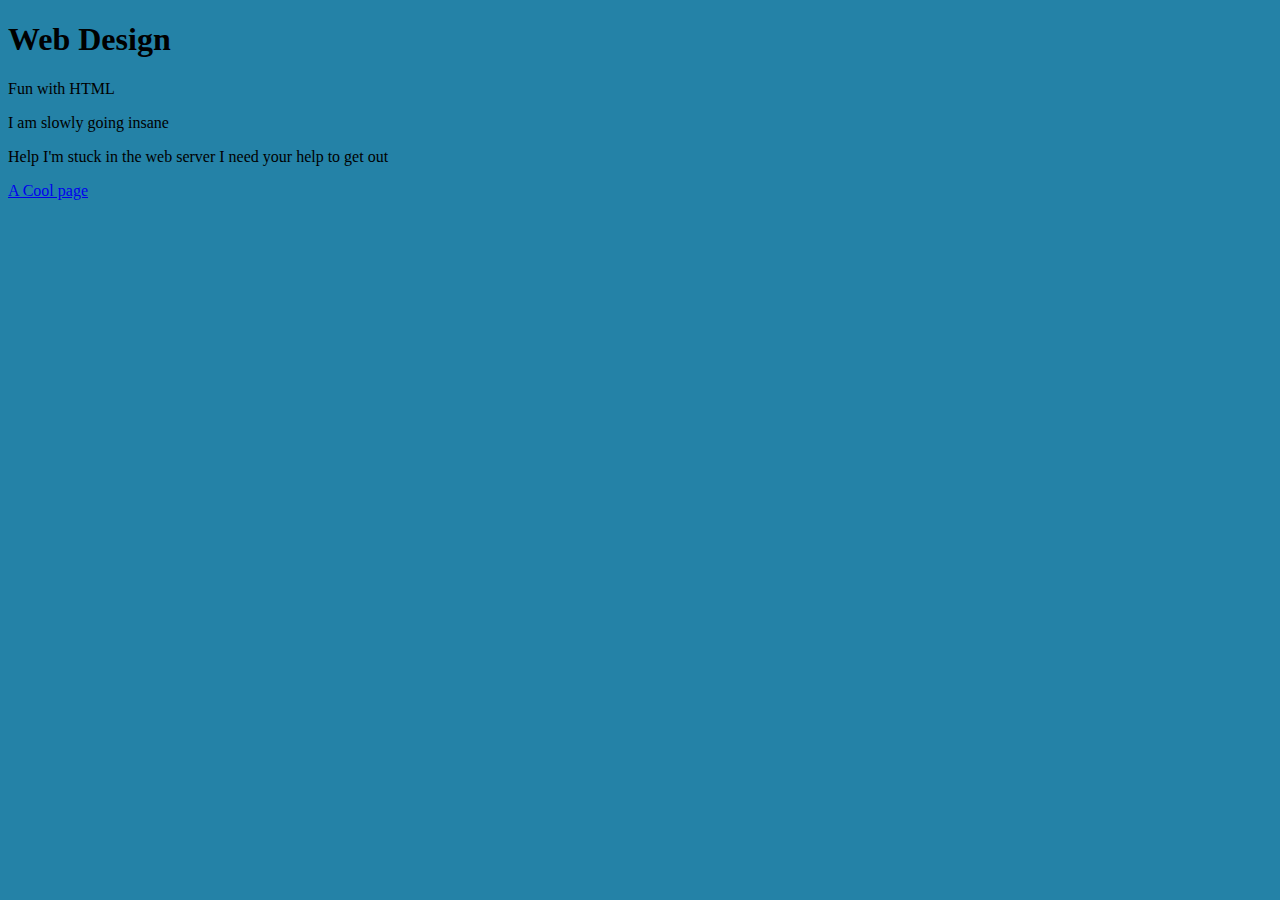
==== index.html @ ae1e4ca8 "Made index file for class" ====
<!DOCTYPE html>
<html lang="en">
<head>
    <meta charset="UTF-8">
    <meta http-equiv="X-UA-Compatible" content="IE=edge">
    <meta name="viewport" content="width=device-width, initial-scale=1.0">
    <title>WDD 130 Landing</title>
    <link rel="stylesheet" href="./style.css">
</head>

<body>
    <h1>Web Design</h1>    
    <p>Fun with HTML</p>
    <p>I am slowly going insane</p>
    <p>Help I'm stuck in the web server I need your help to get out</p>
    <a href="./page.html">A Cool page</a>
</body>

</html>
---- style.css ----
body{
    background-color: rgb(36, 130, 167);
}
h1{
    
}
p{
    
}
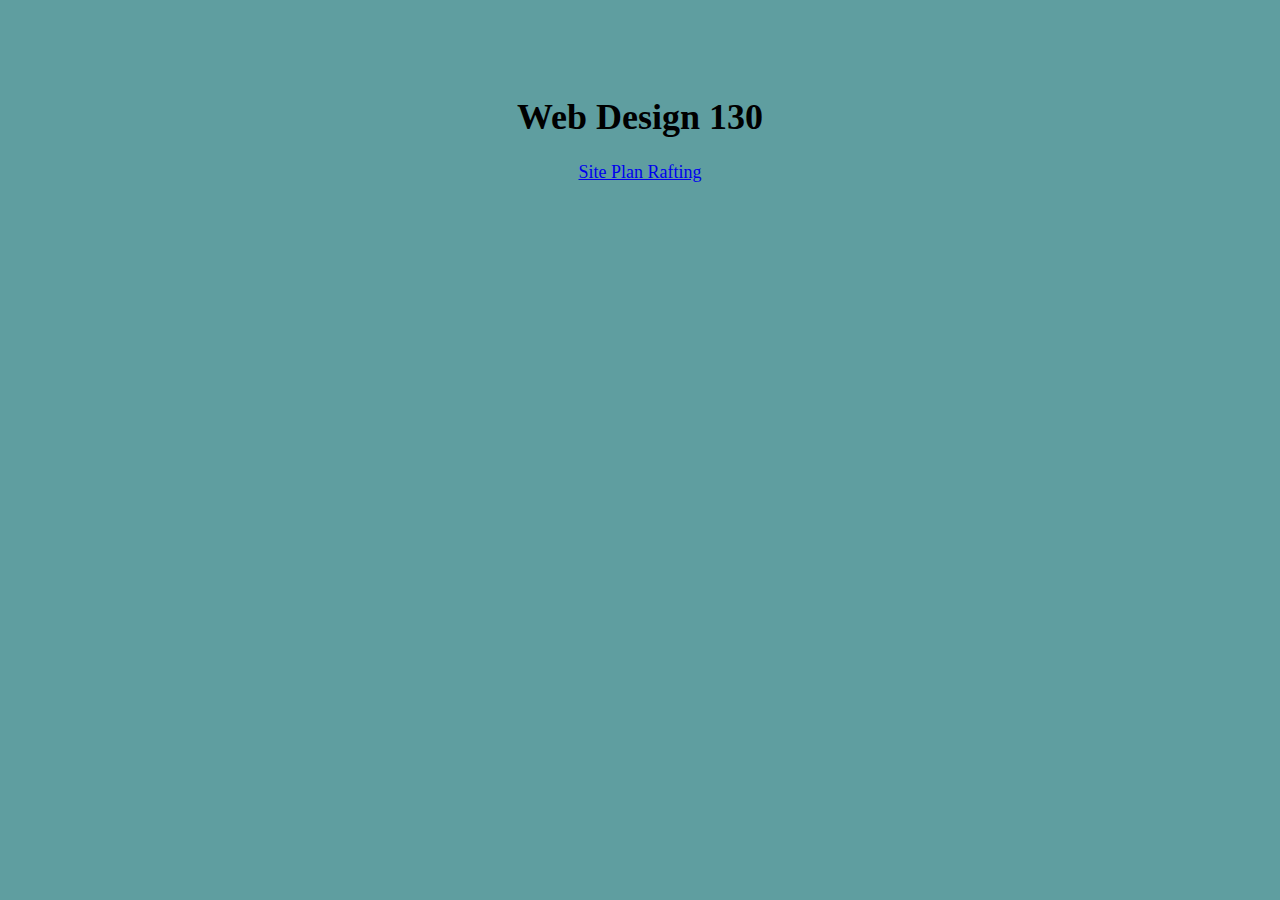
==== commit 2508d5d7: "Site Plan" ====
--- a/index.html
+++ b/index.html
@@ -9,11 +9,8 @@
 </head>
 
 <body>
-    <h1>Web Design</h1>    
-    <p>Fun with HTML</p>
-    <p>I am slowly going insane</p>
-    <p>Help I'm stuck in the web server I need your help to get out</p>
-    <a href="./page.html">A Cool page</a>
+    <h1>Web Design 130</h1>    
+    <a href="./wwr/site-plan-rafting.html">Site Plan Rafting</a>
 </body>
 
 </html>--- a/style.css
+++ b/style.css
@@ -1,6 +1,11 @@
-body{
-    background-color: rgb(36, 130, 167);
-}
+body {
+    max-width: 960px;
+    margin: 0 auto;
+    padding: 4em;
+    font-size: 18px;
+    text-align: center;
+    background-color: cadetblue;
+  }
 h1{
     
 }
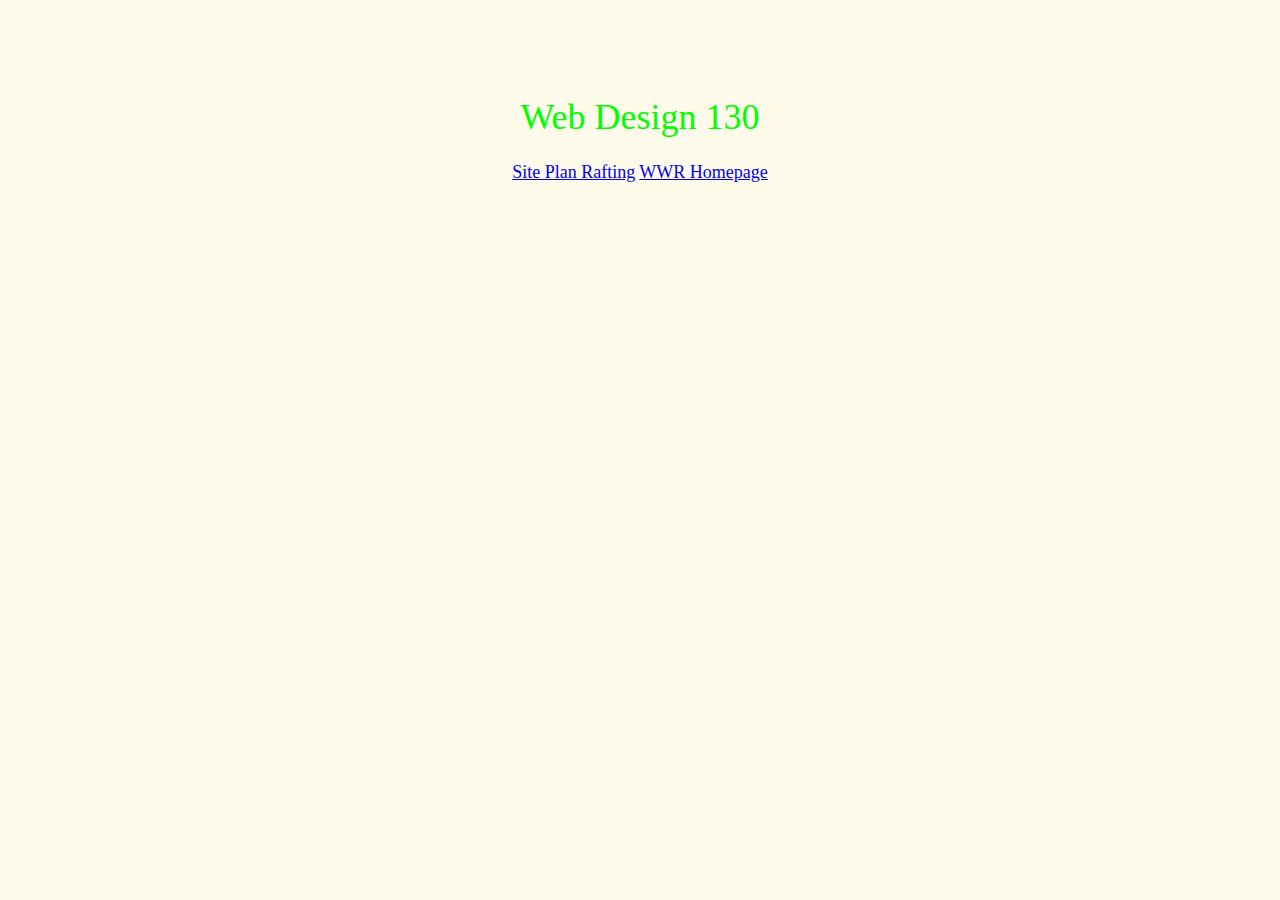
==== commit 77fa35c1: "WWR html" ====
--- a/index.html
+++ b/index.html
@@ -9,8 +9,9 @@
 </head>
 
 <body>
-    <h1>Web Design 130</h1>    
-    <a href="./wwr/site-plan-rafting.html">Site Plan Rafting</a>
+    <h1 class="Title">Web Design 130</h1>    
+    <a href="./wwr/site-plan-rafting.html", class="Link">Site Plan Rafting</a>
+    <a href="./wwr/index.html", class="Link">WWR Homepage</a>
 </body>
 
 </html>--- a/style.css
+++ b/style.css
@@ -4,11 +4,9 @@
     padding: 4em;
     font-size: 18px;
     text-align: center;
-    background-color: cadetblue;
+    background-color: #FEFBEA;
   }
-h1{
-    
-}
-p{
-    
+.Title{
+  font-weight: 400;
+  color:lime;
 }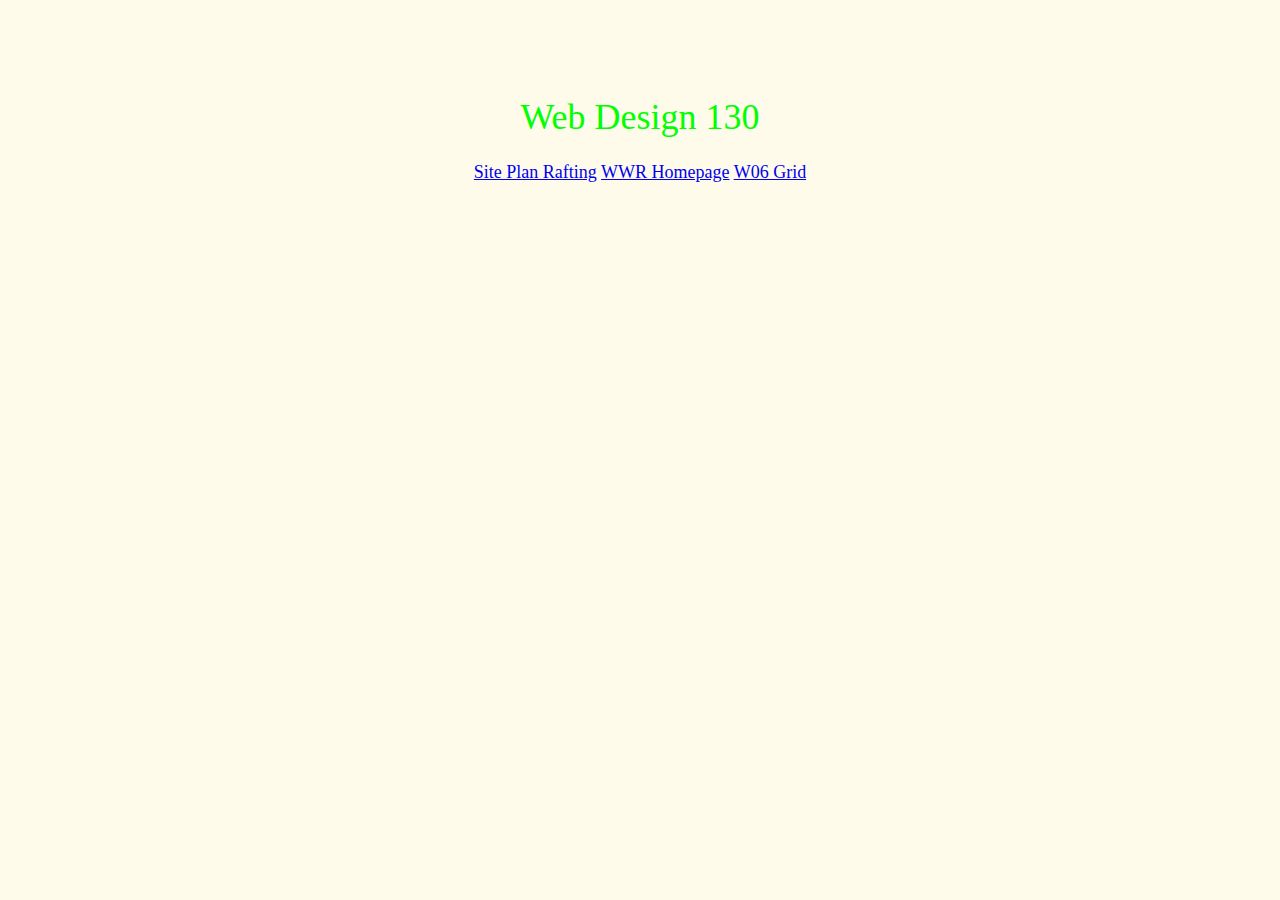
==== commit 67ac4c07: "CSS Positioning Activity" ====
--- a/index.html
+++ b/index.html
@@ -12,6 +12,7 @@
     <h1 class="Title">Web Design 130</h1>    
     <a href="./wwr/site-plan-rafting.html", class="Link">Site Plan Rafting</a>
     <a href="./wwr/index.html", class="Link">WWR Homepage</a>
+    <a href="./grid.html">W06 Grid</a>
 </body>
 
 </html>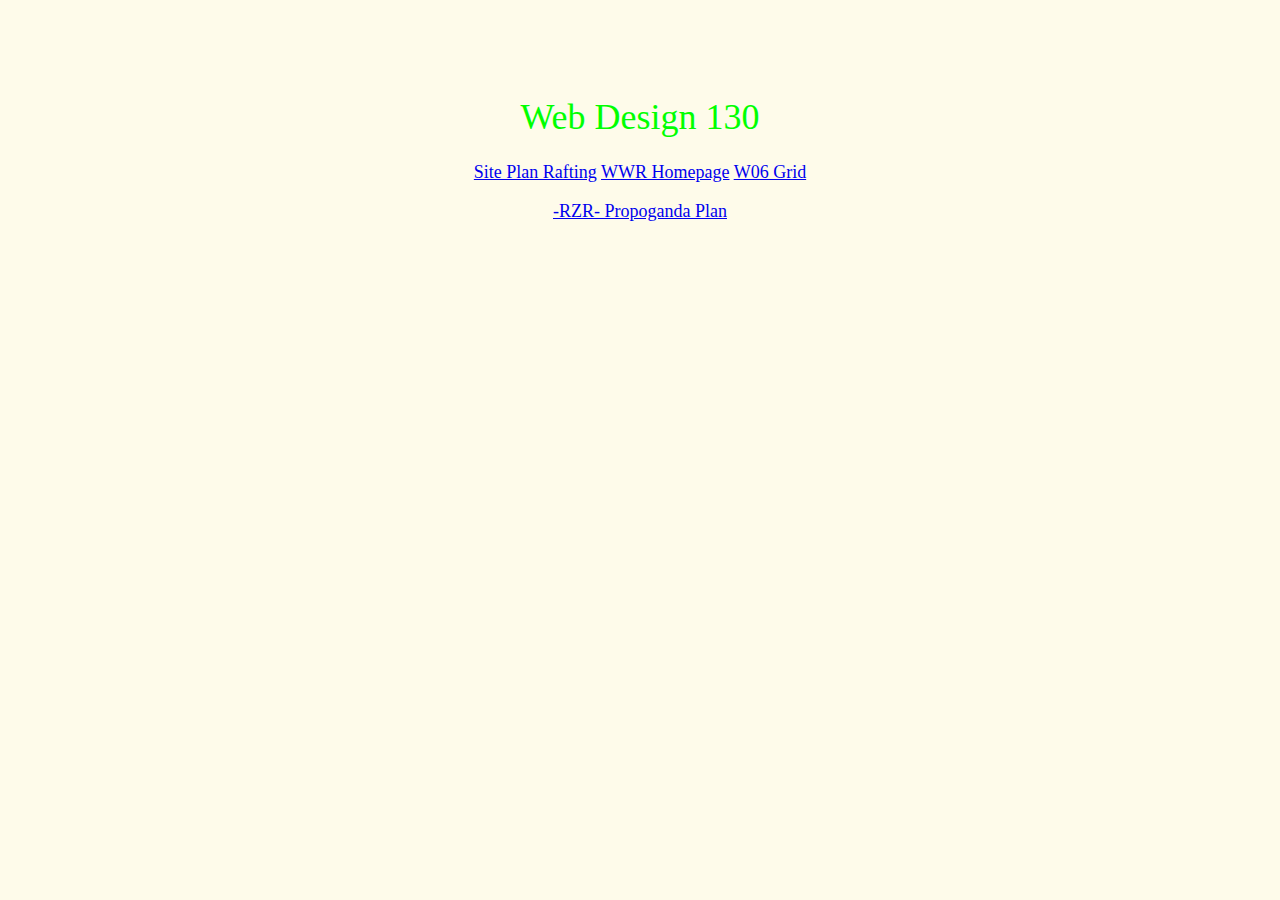
==== commit 1a6fbe3e: "Personal Site Plan" ====
--- a/index.html
+++ b/index.html
@@ -9,10 +9,15 @@
 </head>
 
 <body>
-    <h1 class="Title">Web Design 130</h1>    
-    <a href="./wwr/site-plan-rafting.html", class="Link">Site Plan Rafting</a>
-    <a href="./wwr/index.html", class="Link">WWR Homepage</a>
-    <a href="./grid.html">W06 Grid</a>
+    <h1 class="Title">Web Design 130</h1>
+    <p>    
+        <a href="./wwr/site-plan-rafting.html", class="Link">Site Plan Rafting</a>
+        <a href="./wwr/index.html", class="Link">WWR Homepage</a>
+        <a href="./grid.html">W06 Grid</a>
+    </p>
+    <p>
+        <a href="./-RZR- Propoganda Arcive/Site-Plan.html">-RZR- Propoganda Plan</a>
+    </p>
 </body>
 
 </html>--- a/style.css
+++ b/style.css
@@ -6,6 +6,9 @@
     text-align: center;
     background-color: #FEFBEA;
   }
+body a:hover{
+  color: black;
+}
 .Title{
   font-weight: 400;
   color:lime;
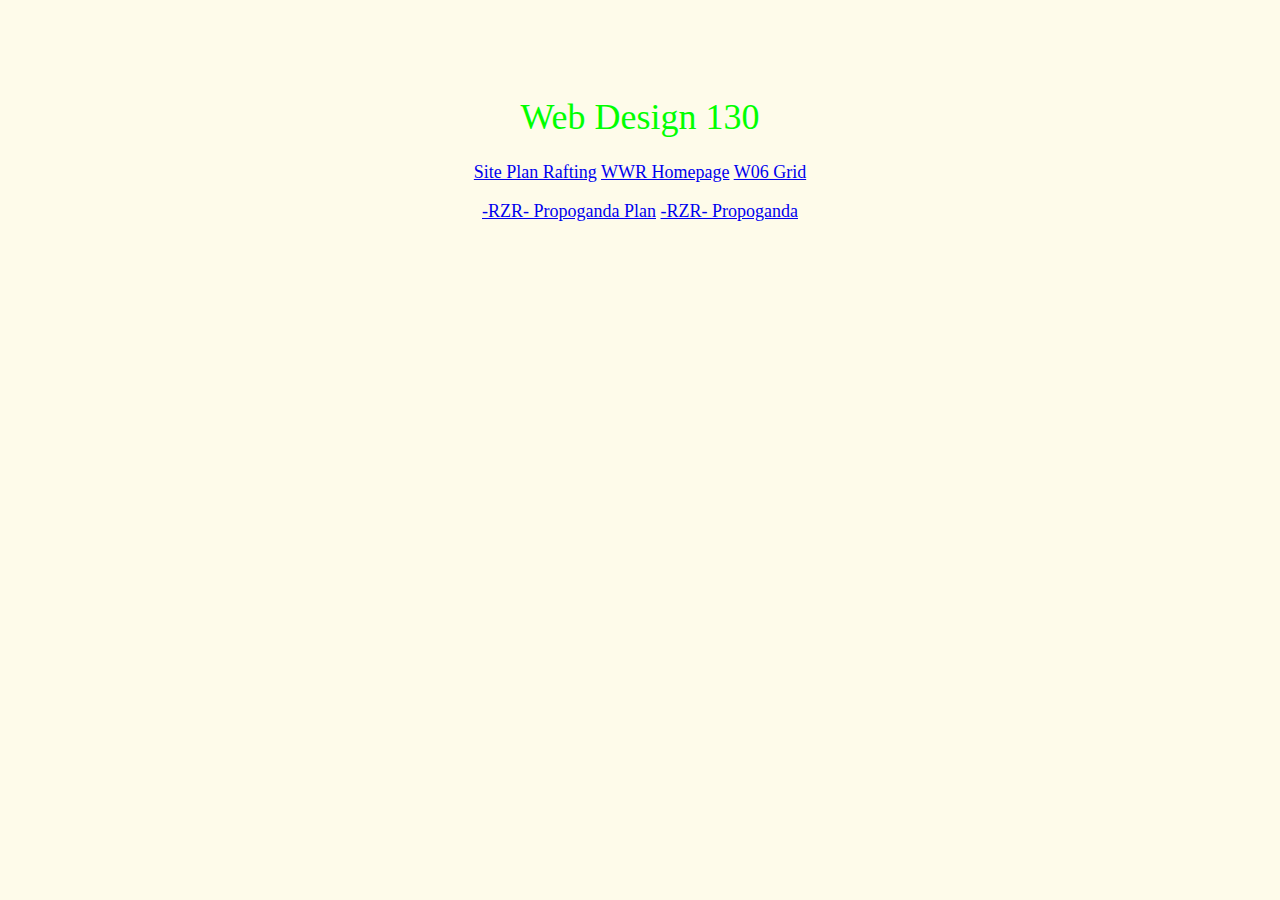
==== commit f73b1faa: "W8 Site Plan" ====
--- a/index.html
+++ b/index.html
@@ -17,6 +17,7 @@
     </p>
     <p>
         <a href="./-RZR- Propoganda Arcive/Site-Plan.html">-RZR- Propoganda Plan</a>
+        <a href="./-RZR- Propoganda Arcive/index.html">-RZR- Propoganda</a>
     </p>
 </body>
 
